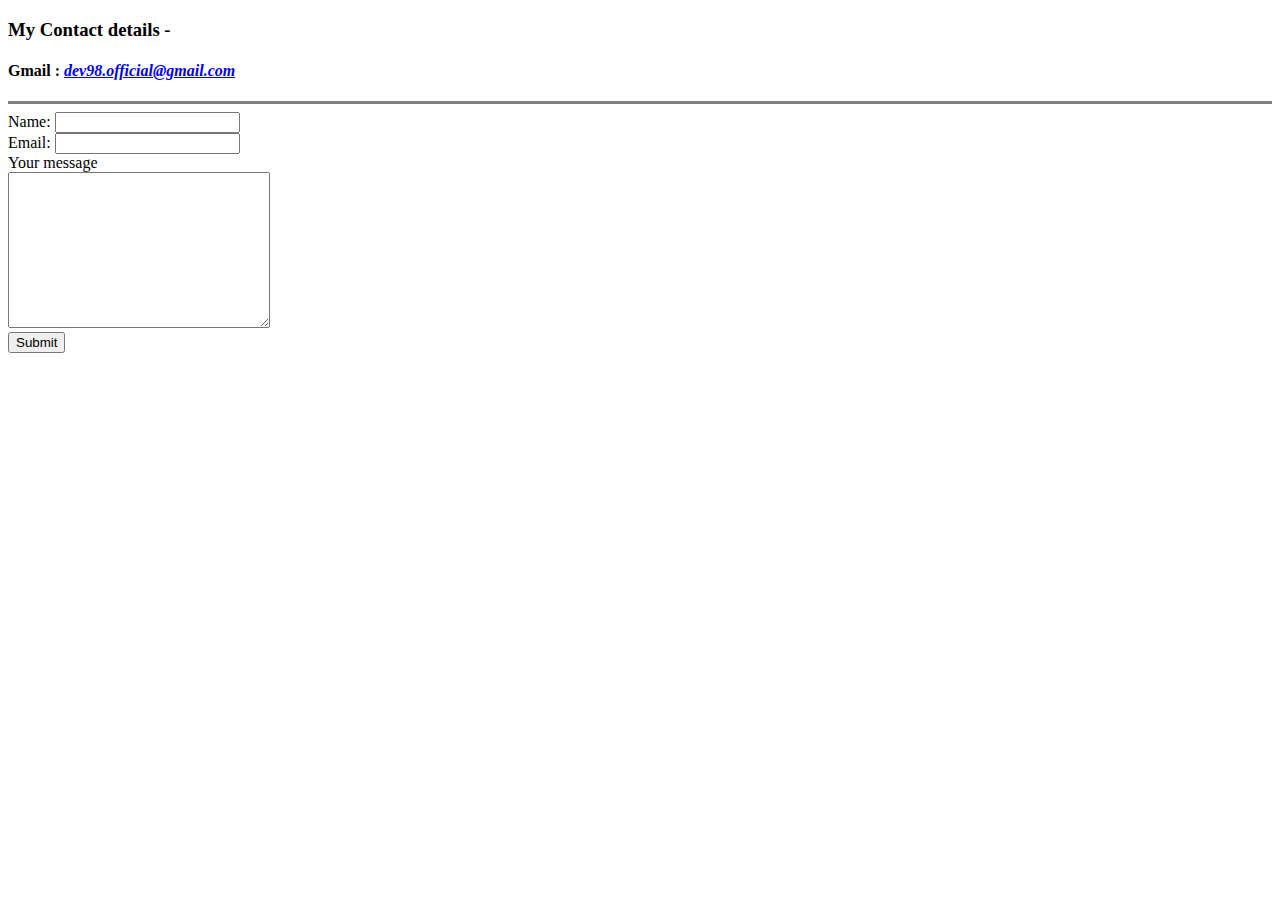
==== contact-me.html @ eb25fb0b "Added initial cv files" ====
<!DOCTYPE html>
<html lang="en">
<head>
    <meta charset="UTF-8">
    <meta http-equiv="X-UA-Compatible" content="IE=edge">
    <meta name="viewport" content="width=device-width, initial-scale=1.0">
    <title>Contact</title>
</head>
<body>
    <h3>My Contact details - </h3>
    <h4>Gmail : <em><a href="https://accounts.google.com/signin/v2/identifier?service=mail&passive=true&rm=false&continue=https%3A%2F%2Fmail.google.com%2Fmail%2F&ss=1&scc=1&ltmpl=default&ltmplcache=2&emr=1&osid=1&flowName=GlifWebSignIn&flowEntry=ServiceLogin">dev98.official@gmail.com</a></em></h4>
    <hr size="3" noshade>
    <form action="mailto:dev98.official@gmail.com" method="POST" enctype="text/plain">
        <label>Name:</label>
        <input type="text" name="yourName" value=""><br>
        <label>Email:</label> 
        <input type="email" name="yourEmail" value=""><br>
        <label>Your message </label><br>
        <textarea name="yourMessage" id="" cols="30" rows="10" value=""></textarea><br>
        <input type="submit">
    </form>
</body>
</html>
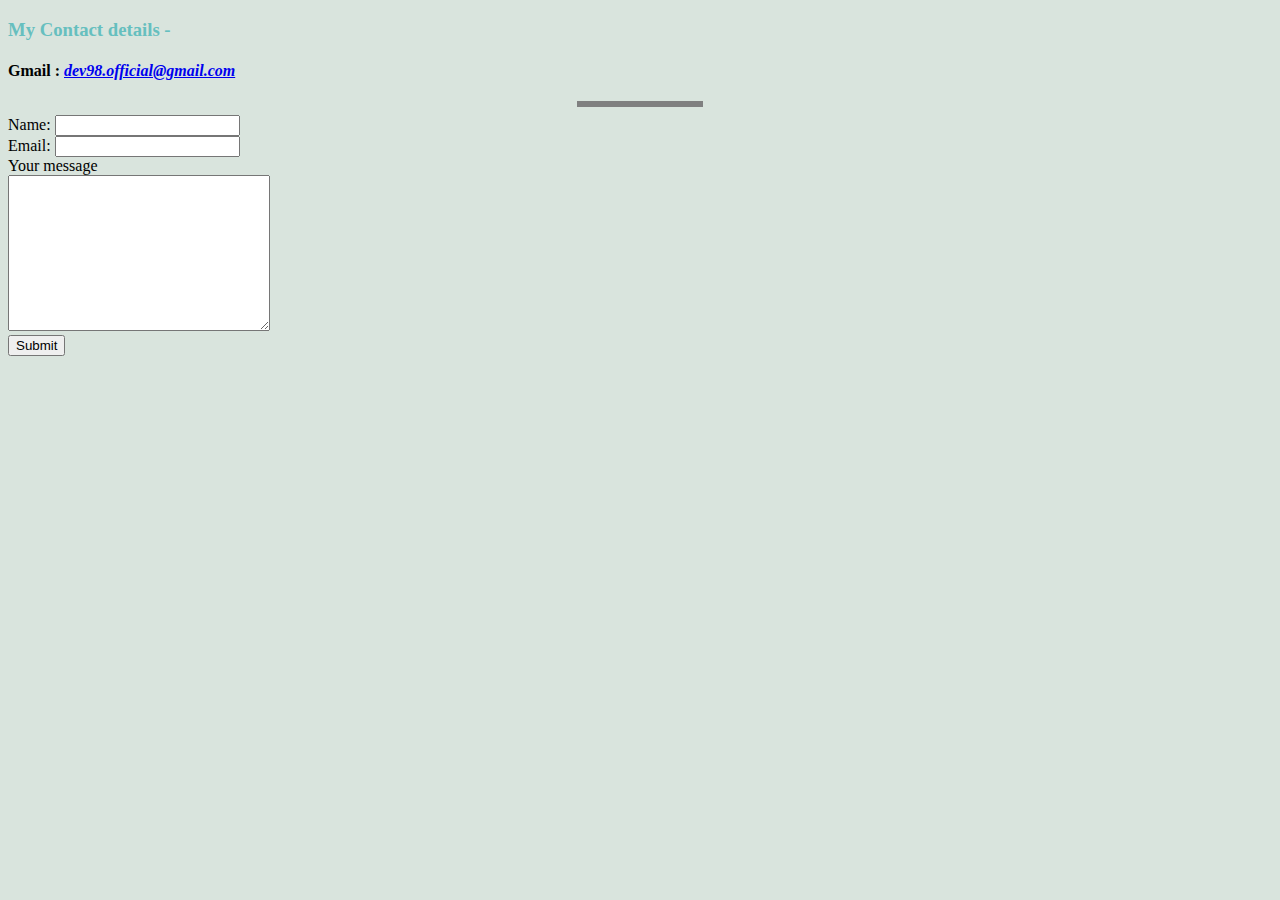
==== commit 8395b9e7: "added css" ====
--- a/contact-me.html
+++ b/contact-me.html
@@ -5,6 +5,7 @@
     <meta http-equiv="X-UA-Compatible" content="IE=edge">
     <meta name="viewport" content="width=device-width, initial-scale=1.0">
     <title>Contact</title>
+    <link rel="stylesheet" href="css/styles.css">
 </head>
 <body>
     <h3>My Contact details - </h3>
@@ -20,4 +21,4 @@
         <input type="submit">
     </form>
 </body>
-</html>+</html>
--- a/css/styles.css
+++ b/css/styles.css
@@ -0,0 +1,21 @@
+body
+{
+    background-color: #D9E4DD;
+}
+hr
+{
+    width: 10%;
+    border-width: 5px;
+    color: gray;
+    border-style:none;
+    border-top-style: dotted;
+}
+h1
+{
+    color: #66BFBF;
+    font-style:oblique;
+}
+h3
+{
+    color: #66BFBF;
+}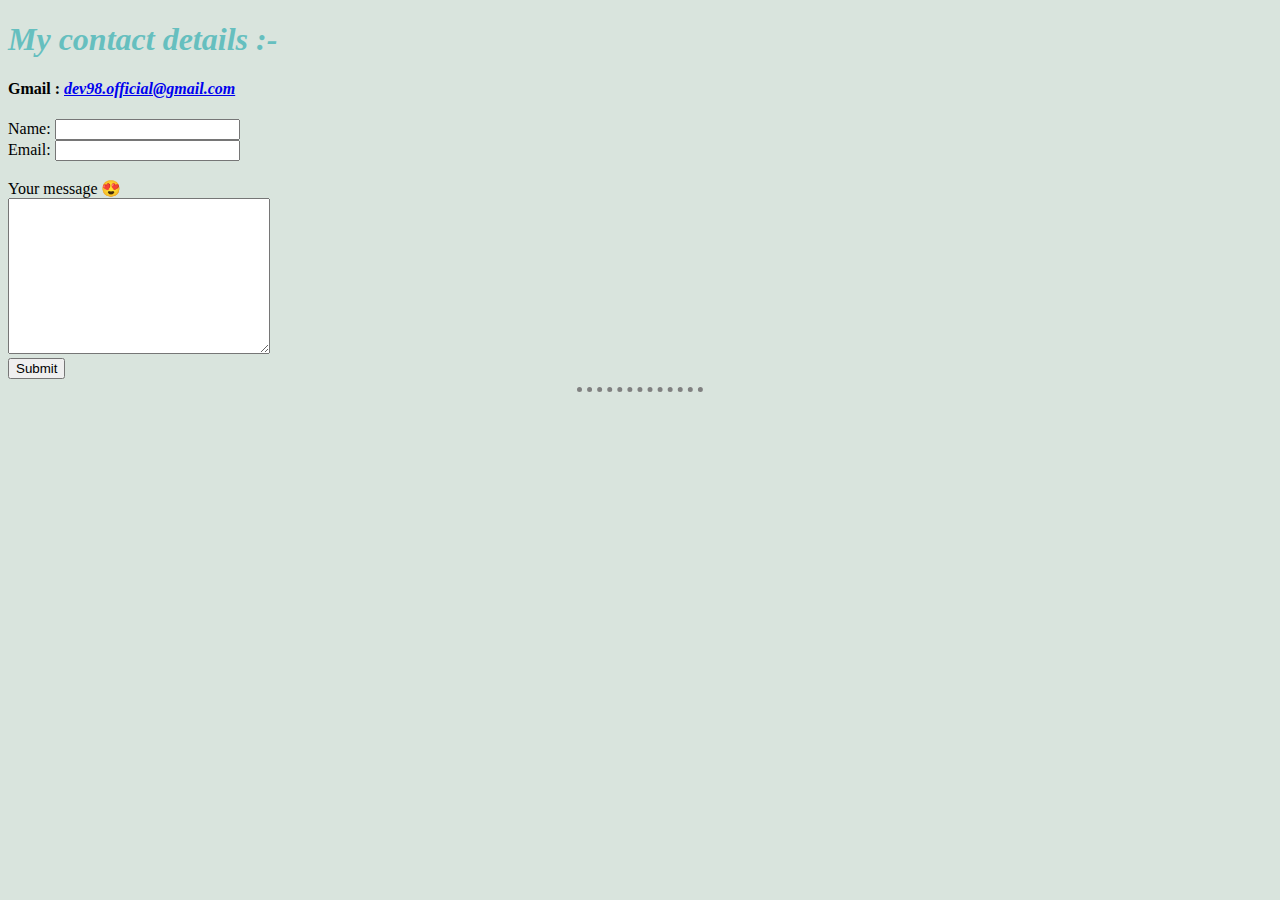
==== commit ef12e51c: "Update contact-me.html" ====
--- a/contact-me.html
+++ b/contact-me.html
@@ -8,17 +8,17 @@
     <link rel="stylesheet" href="css/styles.css">
 </head>
 <body>
-    <h3>My Contact details - </h3>
+    <h1>My contact details :- </h1>
     <h4>Gmail : <em><a href="https://accounts.google.com/signin/v2/identifier?service=mail&passive=true&rm=false&continue=https%3A%2F%2Fmail.google.com%2Fmail%2F&ss=1&scc=1&ltmpl=default&ltmplcache=2&emr=1&osid=1&flowName=GlifWebSignIn&flowEntry=ServiceLogin">dev98.official@gmail.com</a></em></h4>
-    <hr size="3" noshade>
     <form action="mailto:dev98.official@gmail.com" method="POST" enctype="text/plain">
         <label>Name:</label>
         <input type="text" name="yourName" value=""><br>
         <label>Email:</label> 
-        <input type="email" name="yourEmail" value=""><br>
-        <label>Your message </label><br>
+        <input type="email" name="yourEmail" value=""><br><br>
+        <label>Your message 😍</label><br>
         <textarea name="yourMessage" id="" cols="30" rows="10" value=""></textarea><br>
         <input type="submit">
     </form>
+    <hr>
 </body>
 </html>
